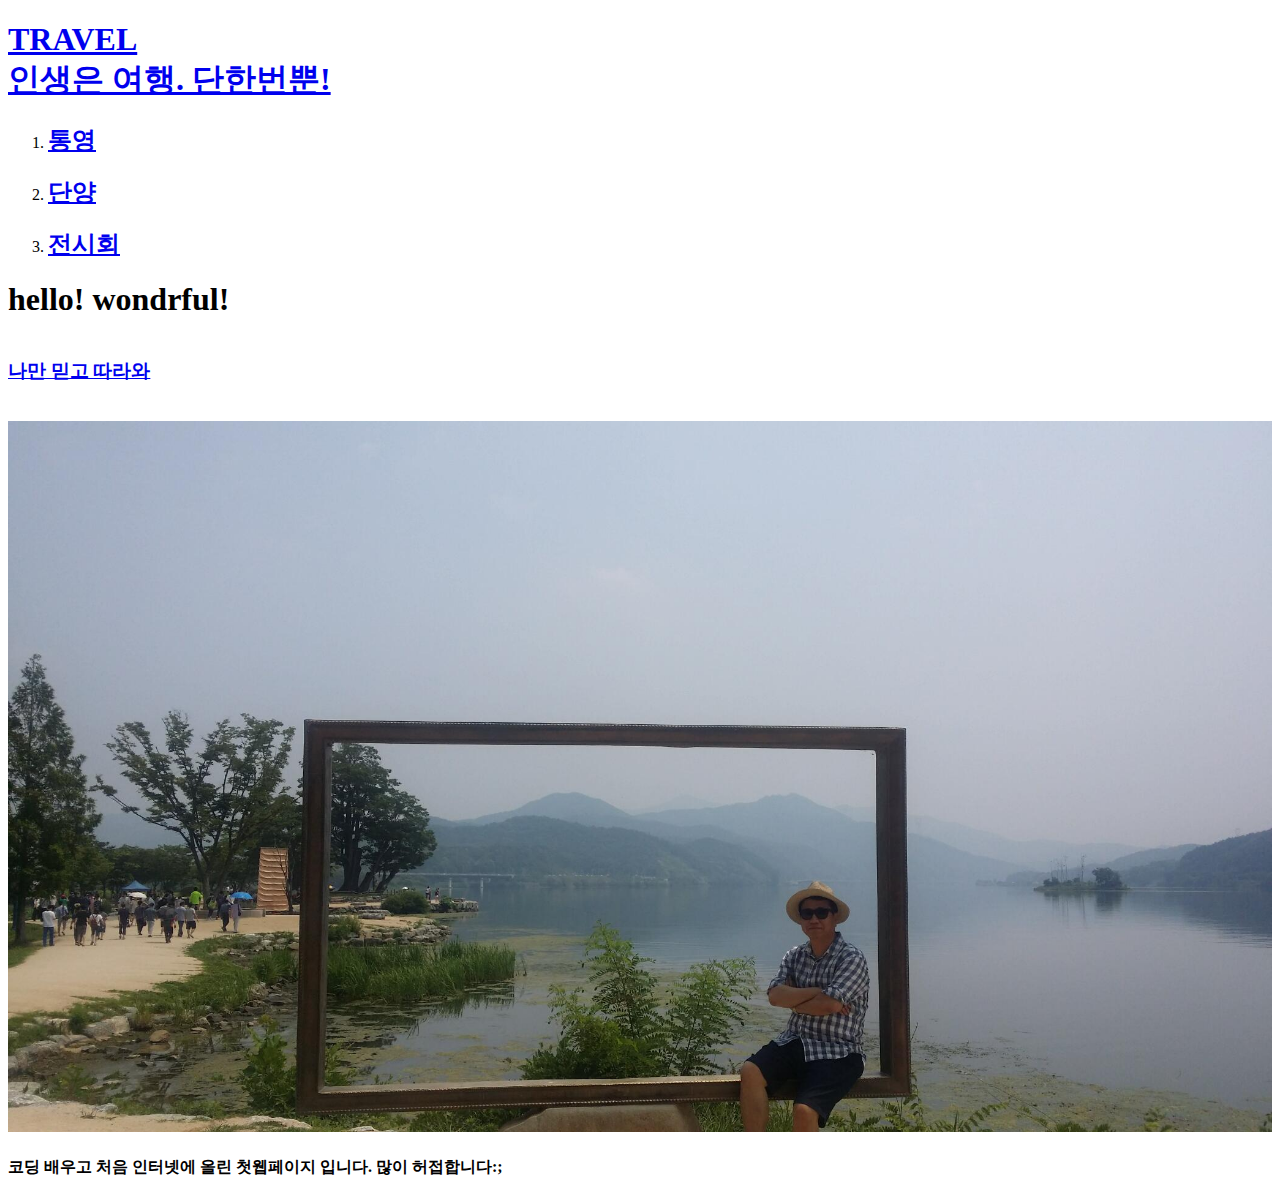
==== index.html @ cc4575a3 "first" ====
<!doctype html>
<html>
<head>
  <meta charset="utf-8">
  <title>friend-html</title>
</head>

<body>
  <h1><a href="index.html">TRAVEL
    <br>인생은 여행. 단한번뿐!</a></h1>
  <ol>
    <li><h2><a href="1.html">통영</a></h2></li>
    <li><h2><a href="2.html">단양</a></h2></li>
    <li><h2><a href="3.html">전시회</a></h2></li>
  </ol>

  <h1>hello! wondrful! </h1>
<p style="margin-top:40px;">
</P>
    <h3><a href="https://namu.wiki/w/%EB%82%98%EB%A7%8C%20%EB%AF%BF%EA%B3%A0%20%EB%94%B0%EB%9D%BC%EC%99%80%2C%20%EB%8F%84%EC%8B%9C%EC%96%B4%EB%B6%80"
      target="_blank">나만 믿고 따라와
    </a></h3>

<br>
  <img src="BandPhoto_2019_06_23_18_26_48.jpg" width="100%">
<h4>코딩 배우고 처음 인터넷에 올린 첫웹페이지 입니다. 많이 허접합니다:;</h4>
</body>
</html>
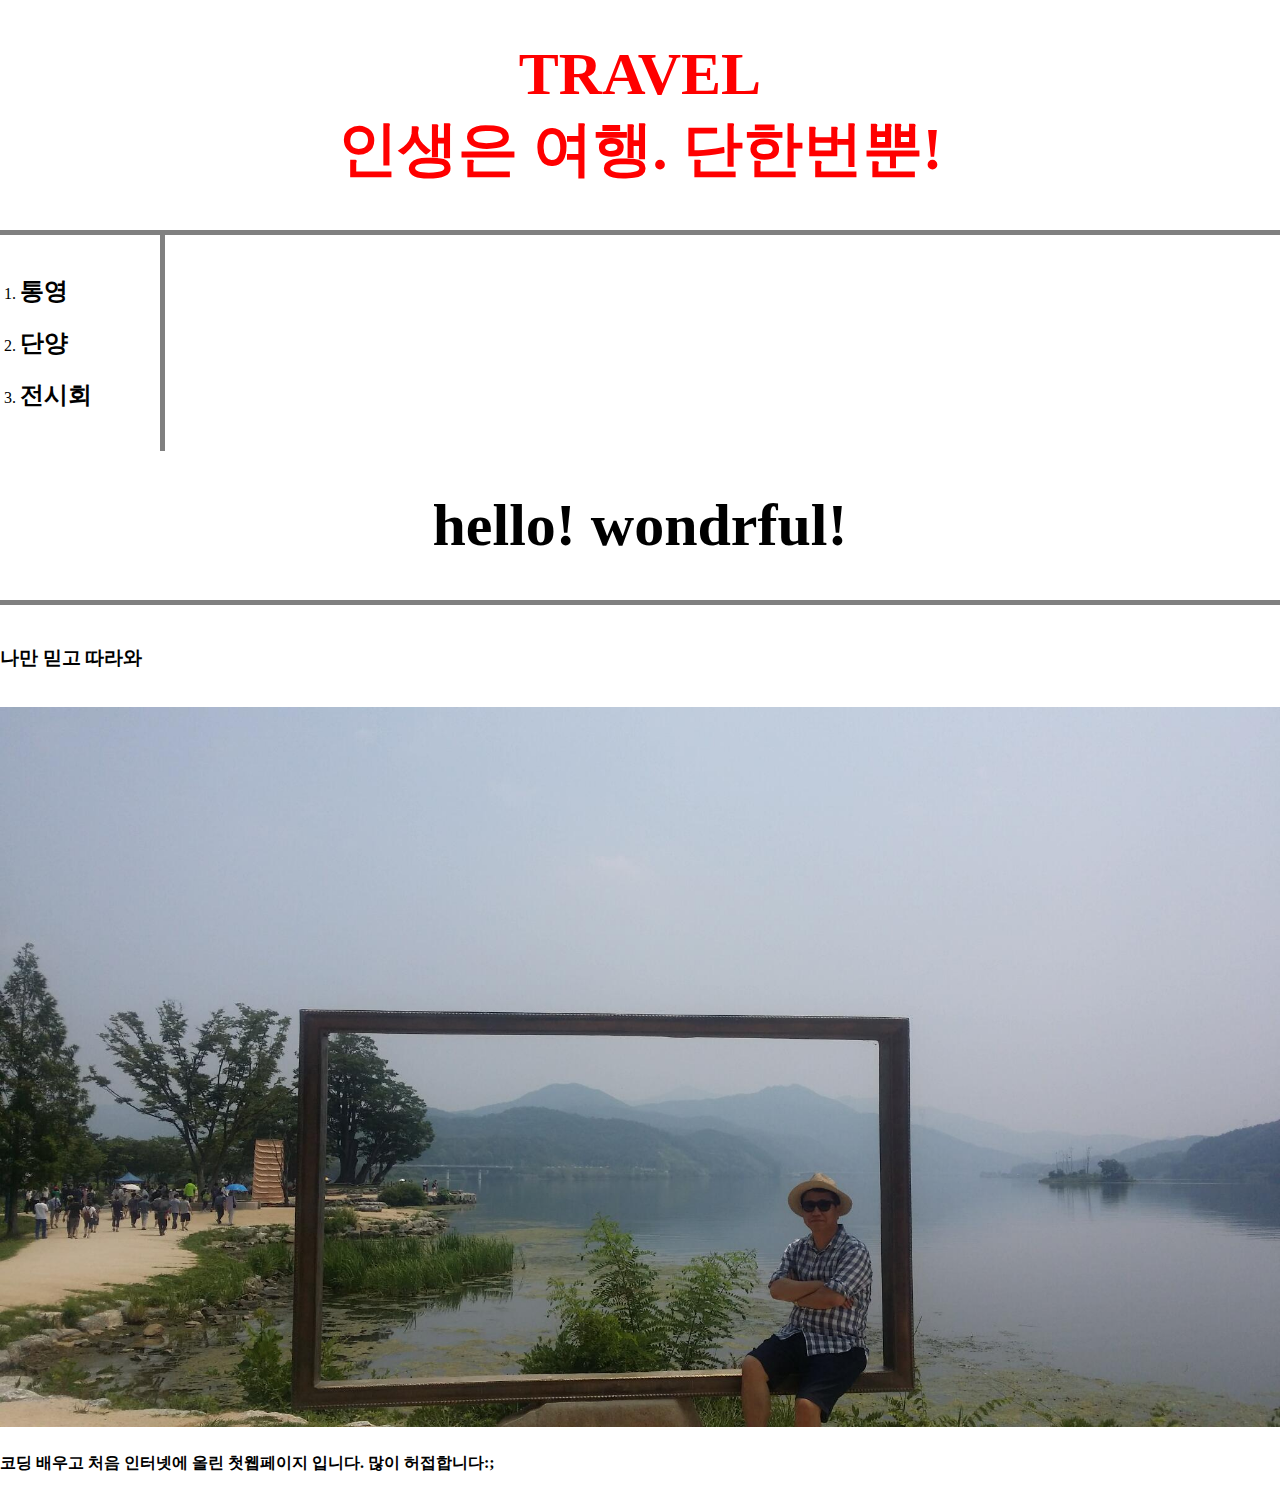
==== commit 6a629ceb: "Add files via upload" ====
--- a/index.html
+++ b/index.html
@@ -3,10 +3,10 @@
 <head>
   <meta charset="utf-8">
   <title>friend-html</title>
+  <link rel="stylesheet" href="style.css">
 </head>
-
 <body>
-  <h1><a href="index.html">TRAVEL
+  <h1><a href="index.html" style="color:red;text-decoration:none">TRAVEL
     <br>인생은 여행. 단한번뿐!</a></h1>
   <ol>
     <li><h2><a href="1.html">통영</a></h2></li>
--- a/style.css
+++ b/style.css
@@ -0,0 +1,45 @@
+body{
+  margin:0;
+}
+ a {
+   color: black;
+   text-decoration: none;
+ }
+
+ h1{
+   font-size:60px;
+   text-align: center;
+   border-bottom:5px solid gray;
+   margin:0;
+   padding:40px;
+
+ }
+ ol{
+   border-right: 5px solid gray;
+   width:120px;
+   margin:0;
+   padding: 20px;
+ }
+
+#grid{
+  display:grid;
+  grid-template-columns: 200px 1fr;
+}
+ #grid ol{
+   padding-left: 33px;
+ }
+ #grid #articl{
+   padding-left: 35px;
+   padding-right: 30px;
+ }
+ @media(max-width:500px){
+   #grid{
+     display:block;
+   }
+   ol{
+     border-right: none;
+   }
+   h1{
+     border-bottom:none;
+   }
+}
